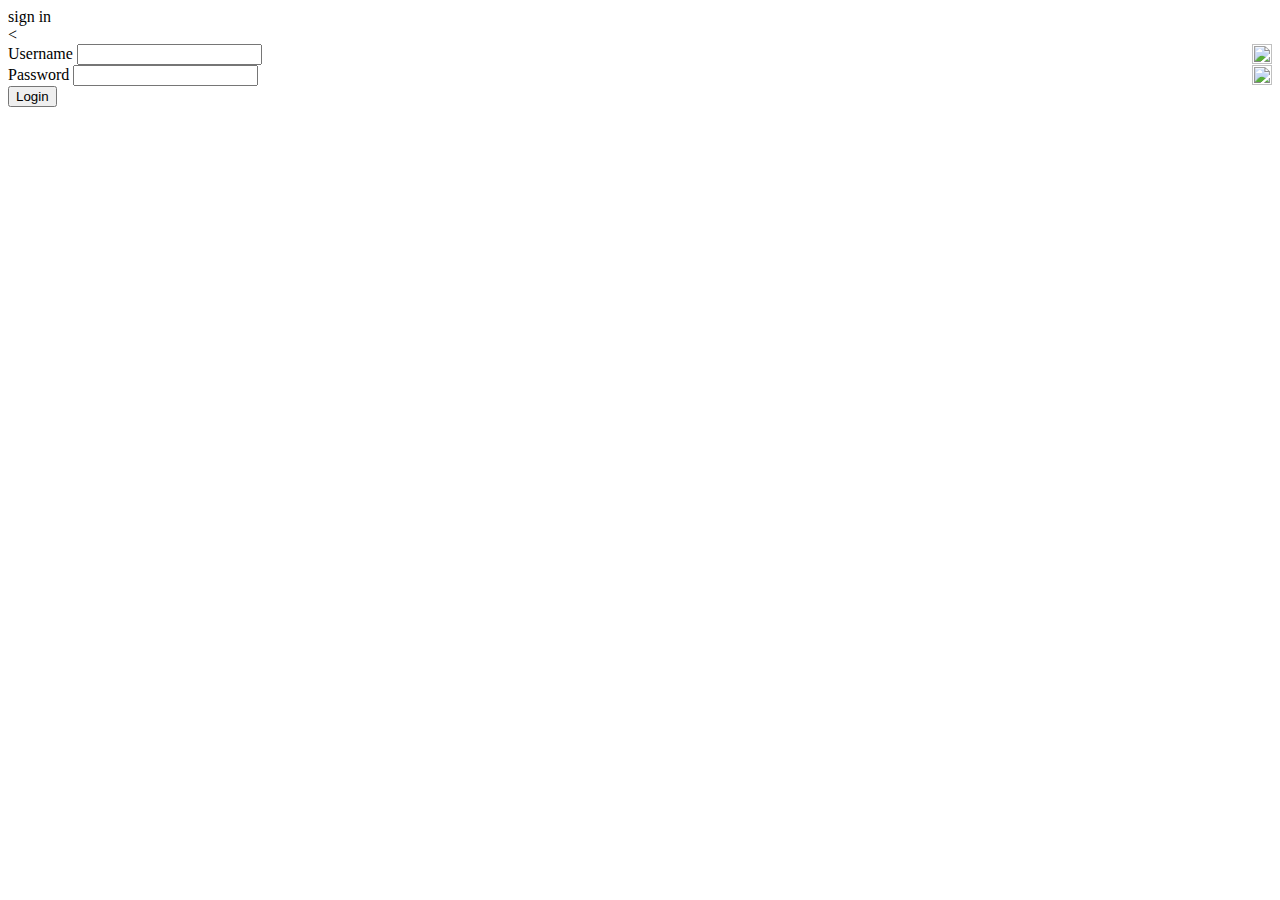
==== src/main/resources/templates/index.html @ cd39867b "搭建环境" ====
<!DOCTYPE html>
<html lang="en">
<head>
    <meta charset="UTF-8">
    <title>login</title>
    <link type="text/css" rel="stylesheet" href="css/login.css">
    <link rel="icon" href="image/logo.ico">
</head>
<script type="text/javascript" src="js/checklogin.js"></script>
<body  class="login_bj">
    <div>
        <form>

            <div class="title">
                <label>sign in</label>
            </div>

            <<div class="login_user">
                <label>Username</label>
                <input id="username" class="login_input">
                <img src="image/user.svg" width="20px" height="20px" style="float: right">
            </div>

            <div class="login_password">
                <label>Password</label>
                <input id="password" class="login_input" type="password">
                <img src="image/lock.svg" width="20px" height="20px" style="float: right">
            </div>

            <button type="button" id="login_btn" class="login_button" onclick="login()">Login</button>
        </form>
    </div>

    <script type="text/javascript" src="js/jquery.min.js"></script>



</body>
</html>
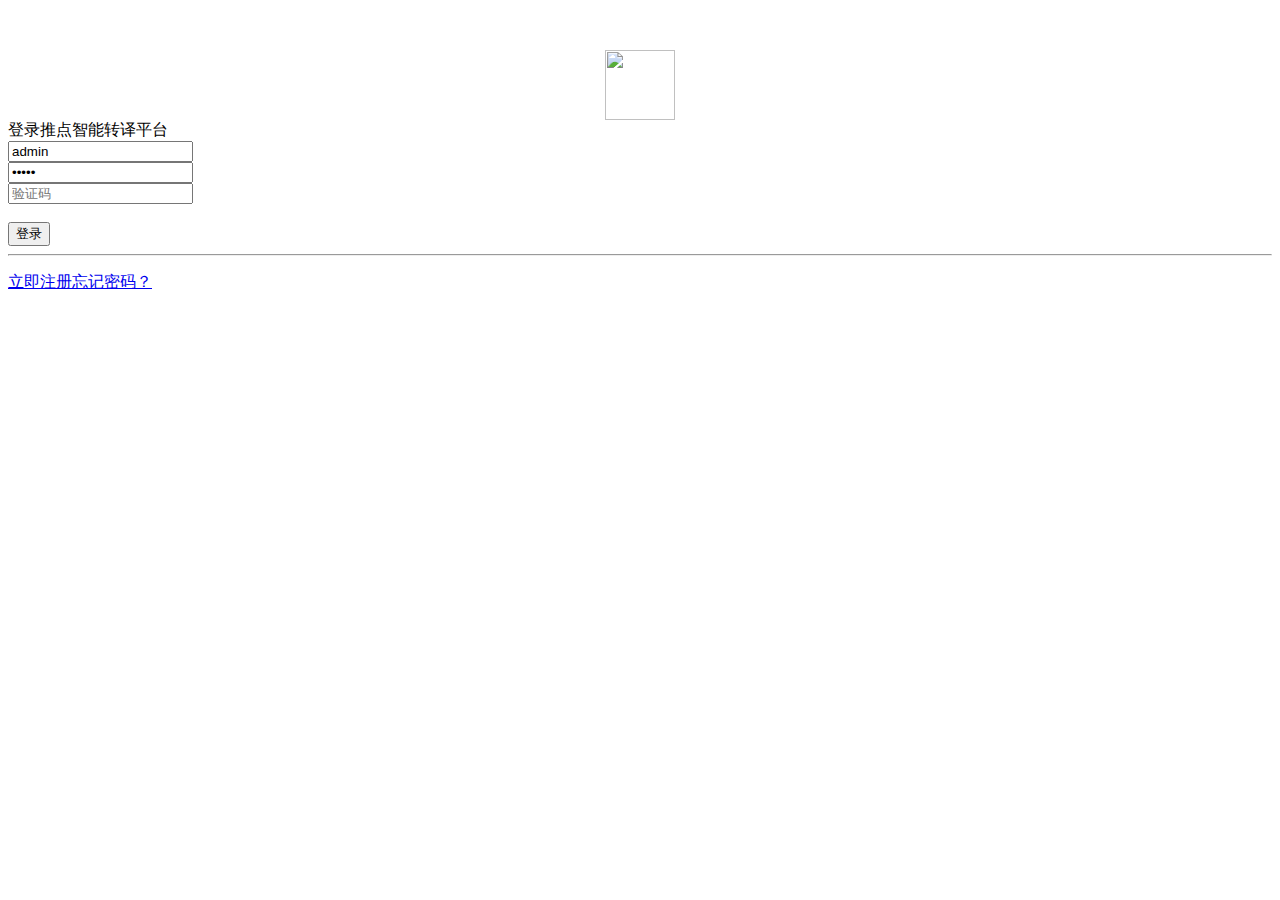
==== commit 7f0557be: "登录功能" ====
--- a/src/main/resources/templates/index.html
+++ b/src/main/resources/templates/index.html
@@ -2,38 +2,108 @@
 <html lang="en">
 <head>
     <meta charset="UTF-8">
-    <title>login</title>
-    <link type="text/css" rel="stylesheet" href="css/login.css">
-    <link rel="icon" href="image/logo.ico">
+    <meta name="renderer" content="webkit">
+    <meta http-equiv="X-UA-Compatible" content="IE=edge,chrome=1">
+    <meta name="viewport" content="width=device-width, initial-scale=1, maximum-scale=1">
+    <title>登录</title>
+    <link rel="stylesheet" href="/frame/layui/css/layui.css">
+    <link rel="stylesheet" href="/frame/static/css/style.css">
+    <link rel="icon" href="/image/logo.ico">
 </head>
-<script type="text/javascript" src="js/checklogin.js"></script>
-<body  class="login_bj">
-    <div>
-        <form>
+<body>
+<div style="margin: 0 auto; width: 70px; height: 70px; margin-top: 50px;">
+    <img src="/image/logo.ico" width="70px" height="70px">
+</div>
+<div class="login-main">
+    <header class="layui-elip">登录推点智能转译平台</header>
+    <form class="layui-form">
 
-            <div class="title">
-                <label>sign in</label>
+        <div class="layui-form-item layui-row">
+            <div class="layui-input-inline">
+                <input type="text" name="username" id="username" required lay-verify="required" placeholder="账号"
+                       value="admin"
+                       autocomplete="off"
+                       class="layui-input">
             </div>
-
-            <<div class="login_user">
-                <label>Username</label>
-                <input id="username" class="login_input">
-                <img src="image/user.svg" width="20px" height="20px" style="float: right">
+            <div class="layui-input-inline">
+                <input type="password" name="password" id="password" required lay-verify="required" placeholder="密码"
+                       value="admin"
+                       autocomplete="off"
+                       class="layui-input">
             </div>
-
-            <div class="login_password">
-                <label>Password</label>
-                <input id="password" class="login_input" type="password">
-                <img src="image/lock.svg" width="20px" height="20px" style="float: right">
+            <div class="layui-input-inline">
+                <div class="layui-col-md7">
+                    <input type="text" name="code" id="code" class="layui-input" placeholder="验证码" maxlength="4"/>
+                </div>
+                <div class="layui-col-md3 layui-col-lg-offset1">
+                    <img src="/verify" height="40px" alt=""
+                         style="cursor:pointer" id="verify">
+                </div>
             </div>
-
-            <button type="button" id="login_btn" class="login_button" onclick="login()">Login</button>
-        </form>
-    </div>
-
-    <script type="text/javascript" src="js/jquery.min.js"></script>
+        </div>
+        <div class="layui-form-item layui-row">
+            <div class="layui-input-inline login-btn">
+                <button lay-submit type="button" class="layui-btn" lay-filter="btn_login">登录</button>
+            </div>
+        </div>
 
 
+        <hr/>
+        <p><a href="#" class="fl">立即注册</a><a href="javascript:;"
+                                             class="fr">忘记密码？</a></p>
+    </form>
+</div>
 
+
+<script src="/frame/layui/layui.js"></script>
+<script src="/js/jquery.min.js"></script>
+
+<script>
+    //Demo
+    layui.use('form', function(){
+        var form = layui.form;
+
+        //监听提交
+        form.on('submit(btn_login)', function(data){
+            //layer.msg(JSON.stringify(data.field));
+            console.log('ok');
+            var param = data.field;
+            $.ajax({
+                type: 'POST',
+                url: 'login',
+                data: param,
+                beforeSend: function () {
+                    var index = layer.load(2, {
+                        shade: [0.1,'#DBDBDB'] //0.1透明度的白色背景
+                    });
+                },
+                error: function(data) {
+                    console.log('error');
+                    console.log(data)
+                },
+                success: function(data){
+                    console.log(data);
+                    if(data['msg'] === 'success') {
+                        layer.msg("登录成功", {
+                            icon: 1, time: 1000, end: function () {
+                                window.location.reload();
+                            }
+                        });
+                    }else {
+                        layer.msg(data.msg, {icon: 2, end: function () {
+                                window.location.reload();
+                            }});
+                    }
+                }
+            });
+            return false;
+        });
+    });
+</script>
+<script>
+    document.getElementById("verify").onclick = function () {
+        document.getElementById("verify").src = "/verify?time=" + new Date().getTime();
+    }
+</script>
 </body>
 </html>